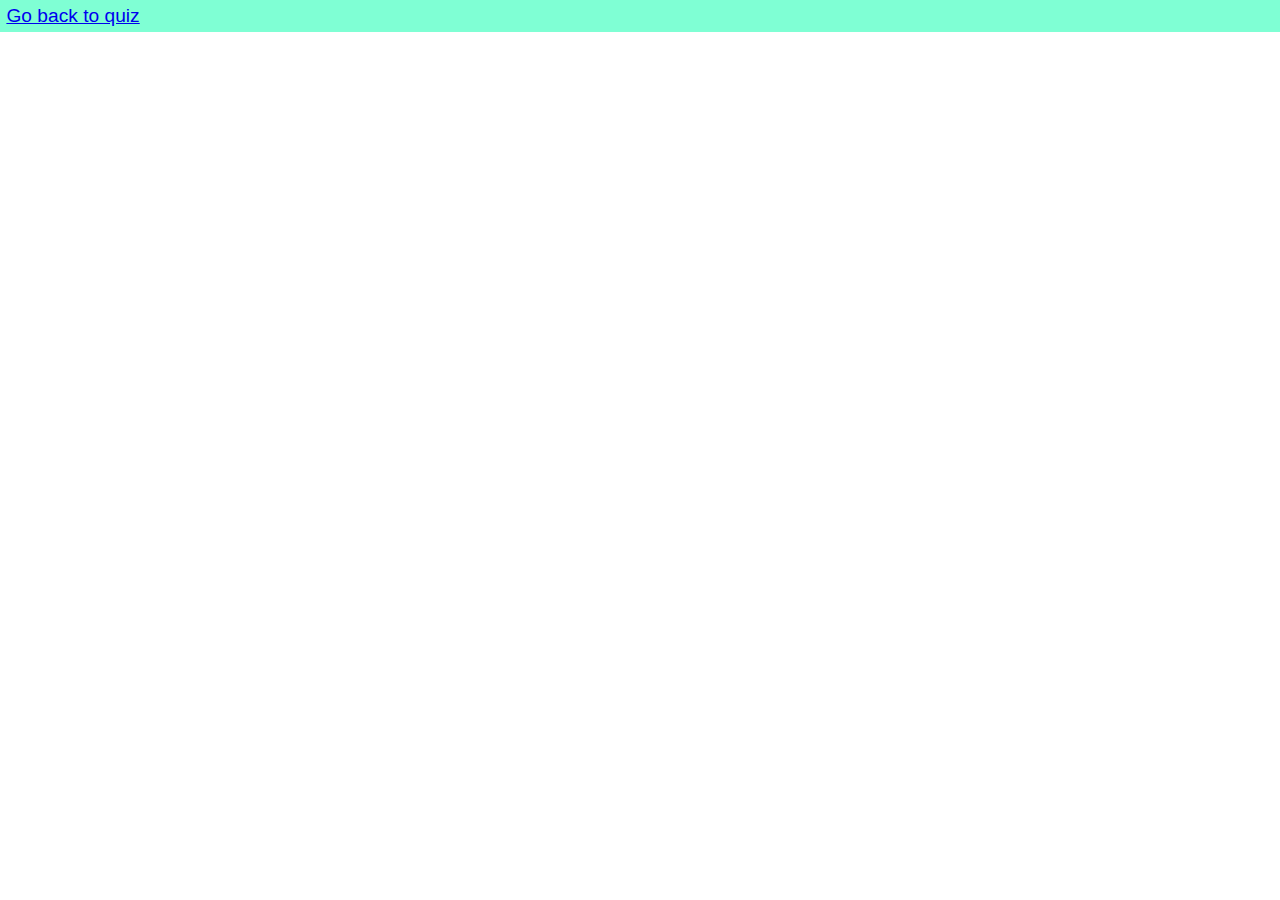
==== high-score.html @ 76d232b8 "finished index.html, added local storage, created high-score.html" ====
<!DOCTYPE html>
<html lang="en">

<head>
    <meta charset="UTF-8">
    <meta http-equiv="X-UA-Compatible" content="IE=edge">
    <meta name="viewport" content="width=device-width, initial-scale=1.0">
    <link rel="stylesheet" href="./assets/css/reset.css" />
    <link rel="stylesheet" href="./assets/css/style.css" />
    <title>Highscore</title>
</head>

<body>
    <header>
        <a href="./index.html">Go back to quiz</a>
    </header>
</body>

</html>
---- assets/css/style.css ----
header {
    display: flex;
    justify-content: space-between;
    background-color: aquamarine;
}

header * {
    margin: .4rem;
    font-size: 1.2rem;
}

button {
    min-width: 50px;
    max-width: 100px;
}

main {
    display: flex;
    flex-direction: column;
    text-align: center;
}

main button {
    align-self: center;
    margin-bottom: .3rem;
}

main p {
    border-top: solid black 1px;
    margin: .3rem;
}

ul {
    display: none;
}

li {
    margin: .3rem;
}

h1 {
    font-size: 2.3rem;
    margin: 1.5rem;
}

#inputName {
    display: none;
}
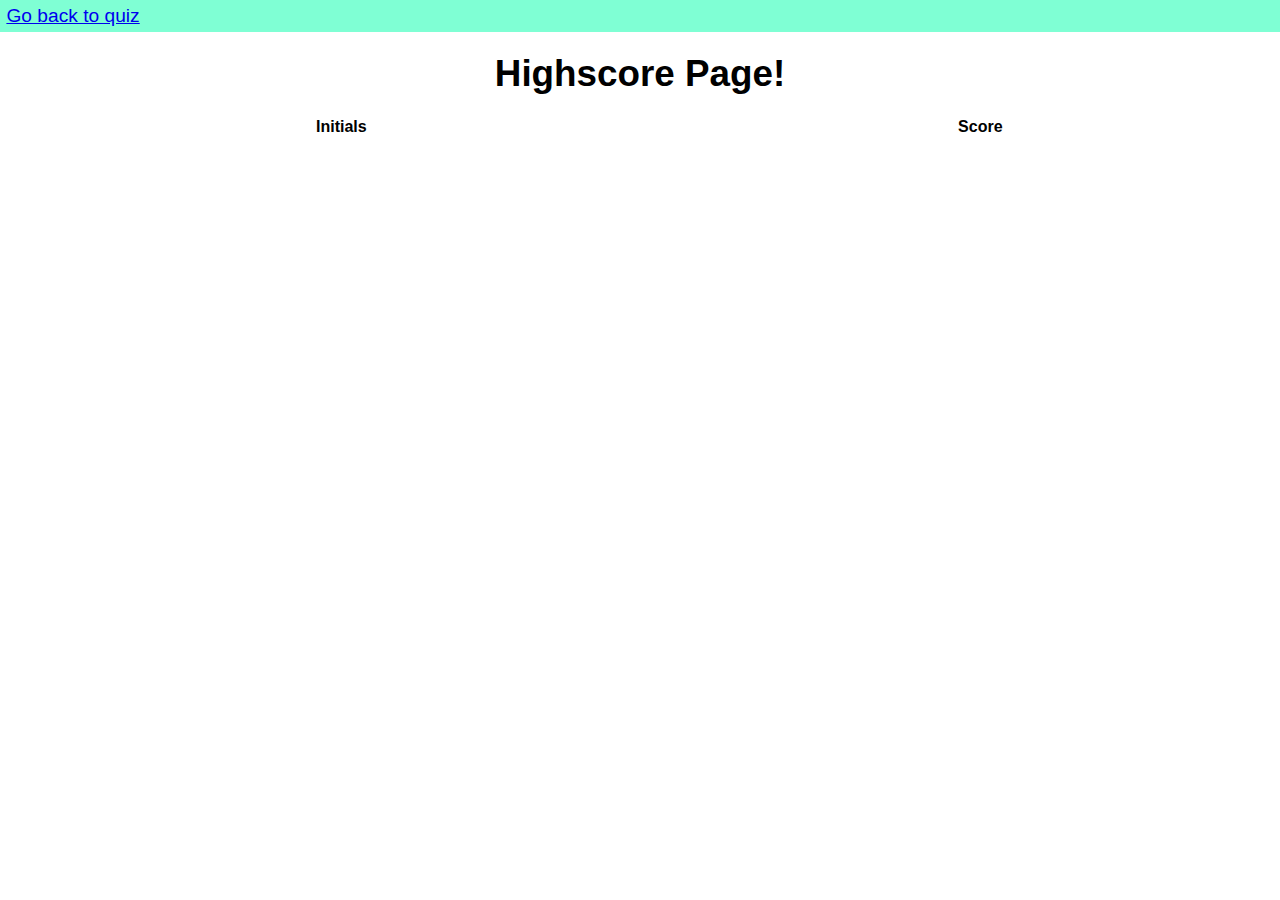
==== commit 54e3f4f3: "added tabel headings" ====
--- a/high-score.html
+++ b/high-score.html
@@ -14,6 +14,15 @@
     <header>
         <a href="./index.html">Go back to quiz</a>
     </header>
+    <main>
+        <h1>Highscore Page!</h1>
+        <table>
+            <tr>
+                <th>Initials</th>
+                <th>Score</th>
+            </tr>
+        </table>
+    </main>
 </body>
 
 </html>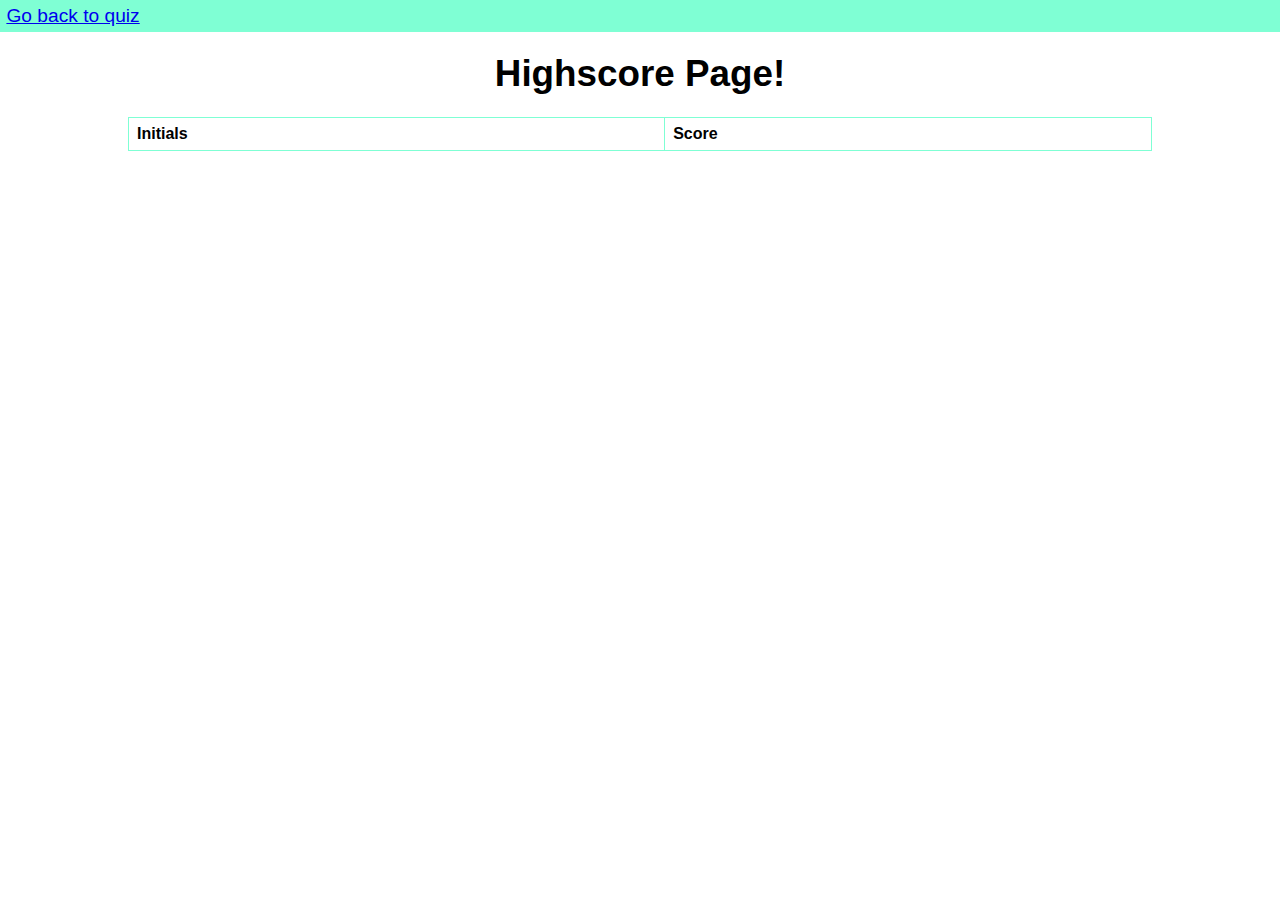
==== commit 412b8d08: "added function to get key value pairs from local storage and add them to table" ====
--- a/high-score.html
+++ b/high-score.html
@@ -14,7 +14,7 @@
     <header>
         <a href="./index.html">Go back to quiz</a>
     </header>
-    <main>
+    <main id="highscoremain">
         <h1>Highscore Page!</h1>
         <table>
             <tr>
--- a/assets/css/style.css
+++ b/assets/css/style.css
@@ -45,4 +45,25 @@
 
 #inputName {
     display: none;
-}+}
+
+#highscoremain {
+    display: flex;
+    align-items: center;
+}
+
+table {
+    font-family: arial, sans-serif;
+    border-collapse: collapse;
+    width: 80%;
+  }
+  
+  td, th {
+    border: 1px solid aquamarine;
+    text-align: left;
+    padding: 8px;
+  }
+  
+  tr:nth-child(even) {
+    background-color: aquamarine;
+  }